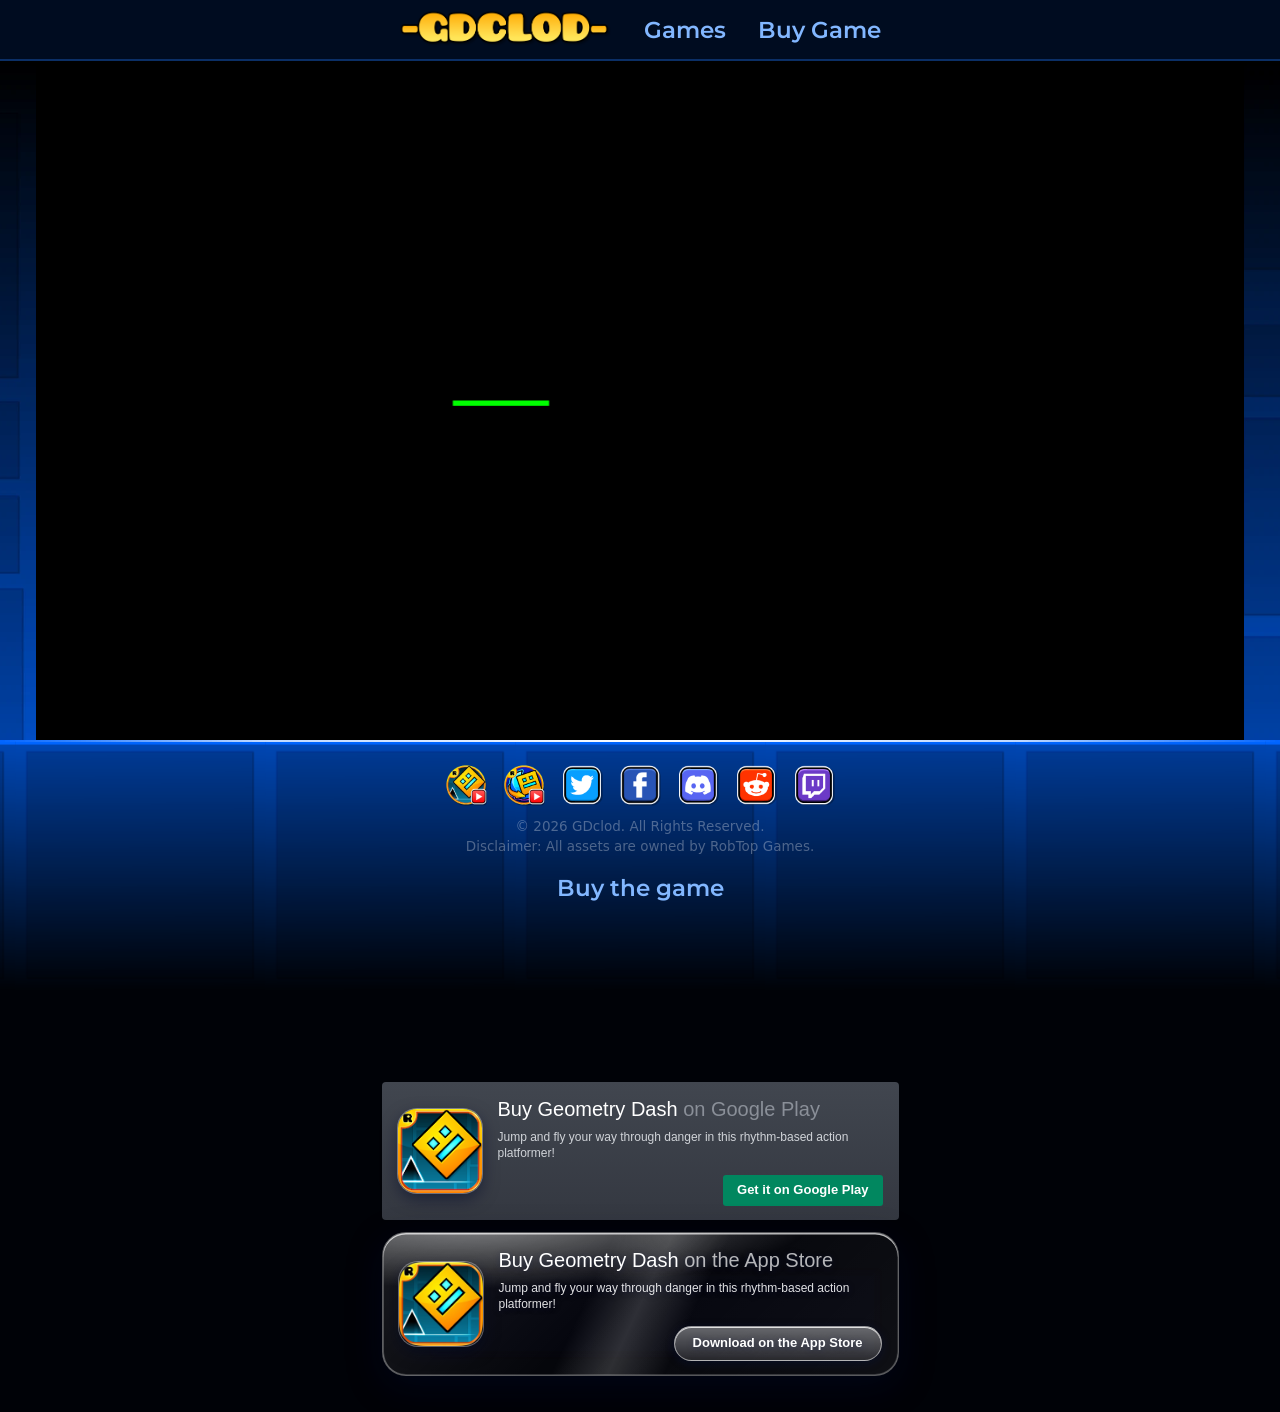
==== gdclod.html @ 6fcf48c2 "Add standalone single-file HTML version Co-Authored-By: Claude Sonnet 5.5 <noreply@anthropic.com>" ====
<!doctype html>
<html lang="en">
<head>
<meta charset="utf-8">
<meta name="viewport" content="width=device-width, initial-scale=1">
<title>Geometry Dash - Official Website</title>
<link rel="icon" href="[data-uri]" sizes="16x16 32x32 48x48">
<link rel="preconnect" href="https://fonts.googleapis.com">
<link href="https://fonts.googleapis.com/css2?family=Montserrat:wght@600&display=swap" rel="stylesheet">
<style>
:root{--bg:#000c20;--nav-link:#82b7ff}
*{box-sizing:border-box;margin:0;padding:0}
html,body{height:100%}
body{background:var(--bg);font-family:ui-sans-serif,system-ui,sans-serif;color:#fff}
a{text-decoration:none;color:inherit}
.page{min-height:100vh;display:flex;flex-direction:column;position:relative;overflow:hidden;background:var(--bg)}
.page::before{content:"";position:absolute;left:0;right:0;top:61px;bottom:0;z-index:0;
  background:url("[data-uri]") repeat-x 50% 0/1200px 1200px}

.top{height:61px;background:var(--bg);display:flex;align-items:center;justify-content:center;position:relative;z-index:60;flex-shrink:0;
  border-bottom:2px solid #0b2f66}
.logo{margin-right:32px;flex-shrink:0;display:block}
.logo span{display:inline-block;font:800 20px/1 Montserrat,sans-serif;letter-spacing:1px;color:#3a1c00;
  background:linear-gradient(#ffc13b,#f08a00);border:3px solid #3a1c00;border-radius:12px;padding:6px 14px}
.links{display:flex;gap:32px}
.links a{font:600 23px Montserrat,sans-serif;color:var(--nav-link);transition:color .15s}
.links a:hover{color:#fff}
.burger{display:none;position:absolute;right:16px;background:none;border:0;color:var(--nav-link);cursor:pointer}
.mobile{display:none;background:var(--bg);flex-direction:column;align-items:center;gap:14px;padding:0;max-height:0;overflow:hidden;position:relative;z-index:60;transition:max-height .2s,padding .2s}
.mobile.open{max-height:300px;padding:14px 0}
.mobile a{font:600 20px Montserrat,sans-serif;color:var(--nav-link)}
.mobile a:hover{color:#fff}

main{flex:none;display:flex;flex-direction:column;padding:0;min-height:0;position:relative;z-index:50}
.buy{padding:16px 12px 20px;text-align:center;position:relative}
.buy h2{font:600 23px Montserrat,sans-serif;color:var(--nav-link);margin-bottom:16px}
.buy .embed{width:517px;height:152px;max-width:100%;margin:0 auto;overflow:hidden;position:relative}
.buy .embed-link{position:absolute;inset:0;z-index:2}
.play-card{display:flex;flex-direction:column;gap:8px;width:517px;max-width:100%;margin:12px auto 0;padding:14px 16px;text-align:left;
  background:linear-gradient(#41464f,#343841);border-radius:4px;color:#fff;font:400 14px/1.3 Arial,Helvetica,sans-serif;transition:filter .15s}
.play-card:hover{filter:brightness(1.12)}
.pc-title{font-size:20px}
.pc-title small{font-size:20px;color:#8a8f98}
.pc-desc{font-size:12px;color:#d0d3d8}
/* Liquid-glass App Store card (see-through) */
/* "Regular" variant: medium transparency. Edge refraction comes from the SVG filter #lg-refract
   (Chromium); other browsers fall back to plain blur. */
.app-card{--mx:30%;--my:0%;position:relative;overflow:hidden;border-radius:24px;
  background:linear-gradient(135deg,rgba(255,255,255,.10) 0%,rgba(255,255,255,.02) 45%,rgba(255,255,255,.06) 100%);
  -webkit-backdrop-filter:blur(3px) saturate(150%);backdrop-filter:blur(3px) saturate(150%);
  border:1px solid rgba(255,255,255,.32);
  box-shadow:inset 0 1.5px 0 rgba(255,255,255,.7),inset 0 -1px 0 rgba(255,255,255,.18),inset 1px 0 0 rgba(255,255,255,.25),inset -1px 0 0 rgba(255,255,255,.12),0 10px 34px rgba(0,8,40,.45);
  text-shadow:0 1px 6px rgba(0,20,80,.35);
  transition:transform .3s cubic-bezier(.34,1.56,.64,1),box-shadow .25s ease,filter .25s ease}
@supports (backdrop-filter:url(#x)){
  .app-card{-webkit-backdrop-filter:url(#lg-refract) blur(2px) saturate(160%);backdrop-filter:url(#lg-refract) blur(2px) saturate(160%)}
}
/* Specular sheen + a light that follows the pointer (touch-point illumination) */
.app-card::before{content:"";position:absolute;inset:0;border-radius:inherit;pointer-events:none;
  background:radial-gradient(120% 90% at 18% -10%,rgba(255,255,255,.5),rgba(255,255,255,0) 55%),
             linear-gradient(115deg,rgba(255,255,255,0) 40%,rgba(255,255,255,.16) 50%,rgba(255,255,255,0) 60%)}
.app-card::after{content:"";position:absolute;inset:0;border-radius:inherit;pointer-events:none;opacity:0;transition:opacity .25s ease;
  background:radial-gradient(220px circle at var(--mx) var(--my),rgba(255,255,255,.32),rgba(255,255,255,0) 70%)}
.app-card:hover::after{opacity:1}
.app-card:hover{filter:none;transform:translateY(-2px) scale(1.01);
  box-shadow:inset 0 1.5px 0 rgba(255,255,255,.85),inset 0 -1px 0 rgba(255,255,255,.25),0 16px 44px rgba(0,8,40,.55)}
.app-card:active{transform:scale(.985)}
/* Accessibility fallbacks */
@supports not ((backdrop-filter:blur(1px)) or (-webkit-backdrop-filter:blur(1px))){
  .app-card{background:rgba(24,34,64,.88)}
}
@media (prefers-reduced-transparency:reduce){
  .app-card{background:rgba(24,34,64,.92);-webkit-backdrop-filter:none;backdrop-filter:none}
}
@media (prefers-reduced-motion:reduce){
  .app-card,.app-card:hover,.app-card:active{transition:none;transform:none}
  .app-card::after{display:none}
}
.app-card,.play-card:has(.app-icon){flex-direction:row;align-items:center;gap:16px}
.app-icon{flex:none;width:84px;height:84px;border-radius:19px;object-fit:cover;position:relative;
  box-shadow:0 0 0 1px rgba(255,255,255,.35),0 6px 16px rgba(0,8,40,.5)}
.pc-body{position:relative;display:flex;flex-direction:column;gap:8px;flex:1;min-width:0}
.app-card .pc-title small{color:rgba(255,255,255,.7)}
.app-card .pc-desc{color:rgba(255,255,255,.88)}
.app-card .pc-btn{position:relative;border-radius:999px;padding:8px 18px;
  background:linear-gradient(rgba(255,255,255,.38),rgba(255,255,255,.12));
  border:1px solid rgba(255,255,255,.5);
  box-shadow:inset 0 1px 0 rgba(255,255,255,.8),0 2px 10px rgba(0,20,80,.3)}
.pc-btn{align-self:flex-end;margin-top:6px;padding:7px 14px;border-radius:3px;background:#01875f;font-weight:700;font-size:13px}
.buy iframe{width:646px;height:190px;border:0;transform:scale(.8);transform-origin:0 0}
@media (max-width:560px){
  .buy .embed{width:323px;height:95px}
  .buy iframe{transform:scale(.5)}
}
.game{flex:none;width:100%;height:calc(100vh - 61px - var(--ground-min-height));min-height:320px;position:relative;overflow:hidden}
.game canvas{display:block;position:absolute;left:0;top:0}

:root{--ground-min-height:clamp(80px,20vh,160px)}
.ground{position:relative;z-index:55;flex-shrink:0;margin-top:0;min-height:var(--ground-min-height);
  background:url("[data-uri]") repeat-x center top/clamp(120px,50vw,250px) auto,#000207}
.floor-line{position:absolute;left:0;right:0;top:0;z-index:10;height:clamp(2px,.166667vw,4px)}
.floor-line img{display:block;width:100%;height:100%;object-fit:fill}
footer{position:relative;z-index:30;text-align:center;padding:24px 8px 16px}
.icons{display:flex;gap:16px;justify-content:center;margin-bottom:12px;position:relative}
.icons a{width:clamp(32px,3.2vw + 8px,42px);height:clamp(32px,3.2vw + 8px,42px);display:block;transition:transform .15s}
.icons a:hover{transform:scale(1.1)}
.icons svg,.icons img{width:100%;height:100%;display:block;object-fit:contain}
.legal{font:600 15.4px ui-sans-serif,system-ui,sans-serif;color:rgba(255,255,255,.5);position:relative}
.legal a:hover{color:#fff}
.legal b{margin:0 8px;font-weight:600}
.copy,.disclaimer{font-size:clamp(8px,min(2vw,1.5vh),14px);color:rgba(255,255,255,.3);position:relative;padding-bottom:4px}

@media (max-width:767px){
  .links{display:none}
  .burger{display:block}
  .mobile{display:flex}
  .logo{margin-right:0}
  .game{min-height:300px}
  .loading{width:70%}
}

</style>
</head>
<body>
<!-- Edge-refraction filter for the liquid-glass card: the map leaves the centre neutral and pushes
     the sampled backdrop inward near the edges, so content behind appears bent like a lens. -->
<svg width="0" height="0" style="position:absolute" aria-hidden="true" focusable="false">
  <filter id="lg-refract" x="0" y="0" width="100%" height="100%" color-interpolation-filters="sRGB">
    <feImage x="0" y="0" width="100%" height="100%" preserveAspectRatio="none" result="map" href="data:image/svg+xml;utf8,%3Csvg xmlns='http://www.w3.org/2000/svg' viewBox='0 0 100 100' preserveAspectRatio='none'%3E%3Cdefs%3E%3ClinearGradient id='r' x1='0' x2='1' y1='0' y2='0'%3E%3Cstop offset='0' stop-color='rgb(255,0,0)'/%3E%3Cstop offset='.10' stop-color='rgb(128,0,0)'/%3E%3Cstop offset='.90' stop-color='rgb(128,0,0)'/%3E%3Cstop offset='1' stop-color='rgb(0,0,0)'/%3E%3C/linearGradient%3E%3ClinearGradient id='g' x1='0' x2='0' y1='0' y2='1'%3E%3Cstop offset='0' stop-color='rgb(0,255,0)'/%3E%3Cstop offset='.22' stop-color='rgb(0,128,0)'/%3E%3Cstop offset='.78' stop-color='rgb(0,128,0)'/%3E%3Cstop offset='1' stop-color='rgb(0,0,0)'/%3E%3C/linearGradient%3E%3C/defs%3E%3Crect width='100' height='100' fill='black'/%3E%3Crect width='100' height='100' fill='url(%23r)'/%3E%3Crect width='100' height='100' fill='url(%23g)' style='mix-blend-mode:screen'/%3E%3C/svg%3E"/>
    <feDisplacementMap in="SourceGraphic" in2="map" scale="44" xChannelSelector="R" yChannelSelector="G"/>
  </filter>
</svg>
<div class="page">
  <nav class="top">
    <a class="logo" href="#" aria-label="Home"><img src="[data-uri]" alt="GDCLOD" height="38" onerror="this.outerHTML='<span>LOGO</span>'"></a>
    <div class="links">
      <a href="https://www.geometrydash.com/games/">Games</a>
      <a href="#buy">Buy Game</a>
    </div>
    <button class="burger" aria-label="Menu" onclick="document.querySelector('.mobile').classList.toggle('open')">
      <svg width="28" height="28" viewBox="0 0 24 24" fill="none" stroke="currentColor" stroke-width="2.4" stroke-linecap="round"><path d="M4 6h16M4 12h16M4 18h16"/></svg>
    </button>
  </nav>
  <div class="mobile">
    <a href="#">Home</a>
    <a href="https://www.geometrydash.com/games/">Games</a>
    <a href="#buy">Buy Game</a>
  </div>

  <main>
    <div class="game" id="game">
      <canvas id="canvas" width="1138" height="640"></canvas>
    </div>
  </main>

  <div class="ground">
  <div class="floor-line"><img src="[data-uri]" alt=""></div>
  <footer>
    <div class="icons">
      <a href="#" title="Geometry Dash"><svg viewBox="0 0 40 40"><rect x="3" y="3" width="34" height="34" rx="8" fill="#f5a623" stroke="#7a4b00" stroke-width="2.5"/><rect x="12" y="12" width="16" height="16" fill="#4fc3f7" stroke="#0b3a5a" stroke-width="2"/></svg></a>
      <a href="#" title="Geometry Dash Lite"><svg viewBox="0 0 40 40"><rect x="3" y="3" width="34" height="34" rx="8" fill="#f5a623" stroke="#7a4b00" stroke-width="2.5"/><rect x="12" y="12" width="16" height="16" fill="#7cff6b" stroke="#0b5a1a" stroke-width="2"/></svg></a>
      <a href="#" title="Twitter"><svg viewBox="0 0 40 40"><rect x="2" y="2" width="36" height="36" rx="8" fill="#1d9bf0" stroke="#0a3d66" stroke-width="2"/><path fill="#fff" d="M30 14.2c-.7.3-1.4.5-2.2.6.8-.5 1.4-1.2 1.7-2.1-.7.4-1.600.8-2.500.9a3.900 3.900 0 0 0-6.700 3.600c-3.200-.2-6.100-1.700-8-4.100-.3.600-.5 1.200-.5 2 0 1.300.7 2.500 1.700 3.200-.6 0-1.200-.2-1.800-.5 0 1.900 1.300 3.500 3.100 3.900-.6.200-1.200.2-1.800.1.500 1.500 1.900 2.700 3.600 2.700A7.900 7.900 0 0 1 10 26.500c1.800 1.100 3.800 1.800 6 1.800 7.200 0 11.200-6 11.200-11.200v-.5c.8-.6 1.400-1.300 1.900-2.100z"/></svg></a>
      <a href="#" title="Facebook"><svg viewBox="0 0 40 40"><rect x="2" y="2" width="36" height="36" rx="8" fill="#1877f2" stroke="#0a2a66" stroke-width="2"/><path fill="#fff" d="M22 33V21h4l.6-4.600H22v-3c0-1.300.4-2.200 2.300-2.200H27V7.100C26.600 7 25.200 7 23.600 7 20.200 7 18 9 18 12.700v3.700h-4V21h4v12z"/></svg></a>
      <a href="#" title="Discord"><svg viewBox="0 0 40 40"><rect x="2" y="2" width="36" height="36" rx="8" fill="#5865f2" stroke="#1f2766" stroke-width="2"/><path fill="#fff" d="M28 12.500a17 17 0 0 0-4.200-1.300l-.5 1.100a15.800 15.800 0 0 0-4.600 0l-.5-1.100A17 17 0 0 0 14 12.500c-2.700 4-3.400 7.900-3 11.800a17 17 0 0 0 5.100 2.600l1.100-1.800c-.6-.2-1.200-.5-1.700-.9l.4-.3a12 12 0 0 0 10.200 0l.4.300c-.5.400-1.100.7-1.700.9l1.100 1.800a17 17 0 0 0 5.100-2.600c.5-4.500-.8-8.400-3-11.800zM17.500 22c-1 0-1.800-.9-1.800-2s.8-2 1.800-2 1.800.9 1.800 2-.8 2-1.800 2zm5 0c-1 0-1.800-.9-1.800-2s.8-2 1.800-2 1.800.9 1.800 2-.8 2-1.800 2z"/></svg></a>
      <a href="#" title="Reddit"><svg viewBox="0 0 40 40"><rect x="2" y="2" width="36" height="36" rx="8" fill="#ff4500" stroke="#6b1d00" stroke-width="2"/><ellipse cx="20" cy="23" rx="9" ry="6.500" fill="#fff"/><circle cx="16.500" cy="22" r="1.700" fill="#ff4500"/><circle cx="23.500" cy="22" r="1.700" fill="#ff4500"/><circle cx="27" cy="16" r="2" fill="#fff"/><path d="M14 26c3 2 9 2 12 0" stroke="#ff4500" stroke-width="1.400" fill="none"/></svg></a>
      <a href="#" title="Twitch"><svg viewBox="0 0 40 40"><rect x="2" y="2" width="36" height="36" rx="8" fill="#9146ff" stroke="#35177a" stroke-width="2"/><path fill="#fff" d="M11 9l-2 5v17h6v3h4l3-3h5l6-6V9zm18 14l-4 4h-6l-3 3v-3h-5V11h18zm-4-9h-2.500v7H25zm-6 0h-2.500v7H19z"/></svg></a>
    </div>
    <div class="copy">© 2026 GDclod. All Rights Reserved.</div>
    <div class="disclaimer">Disclaimer: All assets are owned by RobTop Games.</div>
    <section class="buy" id="buy">
      <h2>Buy the game</h2>
      <div class="embed"><iframe src="https://store.steampowered.com/widget/322170/" title="Geometry Dash on Steam" loading="lazy" width="646" height="190" frameborder="0"></iframe><a class="embed-link" href="https://store.steampowered.com/app/322170/Geometry_Dash/" target="_blank" rel="noopener" aria-label="Open Geometry Dash on Steam"></a></div>
      <a class="play-card" href="https://play.google.com/store/apps/details?id=com.robtopx.geometryjump&hl=en_US&pli=1" target="_blank" rel="noopener">
        <img class="app-icon" src="[data-uri]" alt="" width="84" height="84">
        <span class="pc-body">
          <span class="pc-title">Buy Geometry Dash <small>on Google Play</small></span>
          <span class="pc-desc">Jump and fly your way through danger in this rhythm-based action platformer!</span>
          <span class="pc-btn">Get it on Google Play</span>
        </span>
      </a>
      <a class="play-card app-card" href="https://apps.apple.com/us/app/geometry-dash/id625334537" target="_blank" rel="noopener">
        <img class="app-icon" src="[data-uri]" alt="" width="84" height="84">
        <span class="pc-body">
          <span class="pc-title">Buy Geometry Dash <small>on the App Store</small></span>
          <span class="pc-desc">Jump and fly your way through danger in this rhythm-based action platformer!</span>
          <span class="pc-btn">Download on the App Store</span>
        </span>
      </a>
    </section>
  </footer>
  </div>
</div>
<script>
const ICONS = {"game1": "[data-uri]", "game2": "[data-uri]", "twitter": "[data-uri]", "facebook": "[data-uri]", "discord": "[data-uri]", "reddit": "[data-uri]", "twitch": "[data-uri]"};
// Game area: the original embeds a hosted game build here. Swap this for your own
// <iframe src="..."> or canvas once you have a build to show.
// Optional footer icons: if img/<name>.png exists, use it in place of the placeholder SVG.
['game1', 'game2', 'twitter', 'facebook', 'discord', 'reddit', 'twitch'].forEach((name, i) => {
  const a = document.querySelectorAll('.icons a')[i];
  const img = new Image();
  img.onload = () => { a.innerHTML = ''; a.appendChild(img); };
  img.src = ICONS[name];
});

// Liquid-glass card: let the highlight follow the pointer.
document.querySelectorAll('.app-card').forEach(card => {
  card.addEventListener('pointermove', e => {
    const r = card.getBoundingClientRect();
    card.style.setProperty('--mx', (e.clientX - r.left) + 'px');
    card.style.setProperty('--my', (e.clientY - r.top) + 'px');
  });
});

// Smooth-scroll to in-page anchors (Buy Game) instead of jumping.
document.querySelectorAll('a[href^="#"]').forEach(a => {
  const id = a.getAttribute('href').slice(1);
  if (!id) return;
  a.addEventListener('click', e => {
    const target = document.getElementById(id);
    if (!target) return;
    e.preventDefault();
    document.querySelector('.mobile')?.classList.remove('open');
    history.replaceState(null, '', '#' + id);
    const reduce = matchMedia('(prefers-reduced-motion: reduce)').matches;
    target.scrollIntoView({ behavior: reduce ? 'auto' : 'smooth', block: 'start' });
  });
});

// Game canvas: 1138x640 internal resolution, scaled by CSS to fit the #game box
// while keeping the aspect ratio (same sizing approach as the original).
const canvas = document.getElementById('canvas');
const ctx = canvas.getContext('2d');
const box = document.getElementById('game');

function fit() {
  const bw = box.clientWidth, bh = box.clientHeight;
  const s = Math.min(bw / canvas.width, bh / canvas.height);
  const w = canvas.width * s, h = canvas.height * s;
  canvas.style.width = w + 'px';
  canvas.style.height = h + 'px';
  canvas.style.marginLeft = (bw - w) / 2 + 'px';
  canvas.style.marginTop = (bh - h) / 2 + 'px';
}
new ResizeObserver(fit).observe(box);
fit();

// Placeholder loading screen; replace draw() with your game's render loop.
let p = 0;
function draw() {
  const W = canvas.width, H = canvas.height;
  ctx.fillStyle = '#000';
  ctx.fillRect(0, 0, W, H);
  const bw = W * 0.31, bx = (W - bw) / 2, by = H / 2;
  ctx.fillStyle = '#00ff00';
  ctx.fillRect(bx, by, bw * p / 100, 5);
  if (p >= 100) {
    ctx.fillStyle = '#88aaaa';
    ctx.font = '600 16px Montserrat, sans-serif';
    ctx.textAlign = 'center';
    ctx.fillText('Game build not included. Draw your game on this canvas.', W / 2, by + 36);
  }
}
const t = setInterval(() => {
  p = Math.min(100, p + Math.random() * 6);
  draw();
  if (p >= 100) clearInterval(t);
}, 120);
draw();

</script>
</body>
</html>
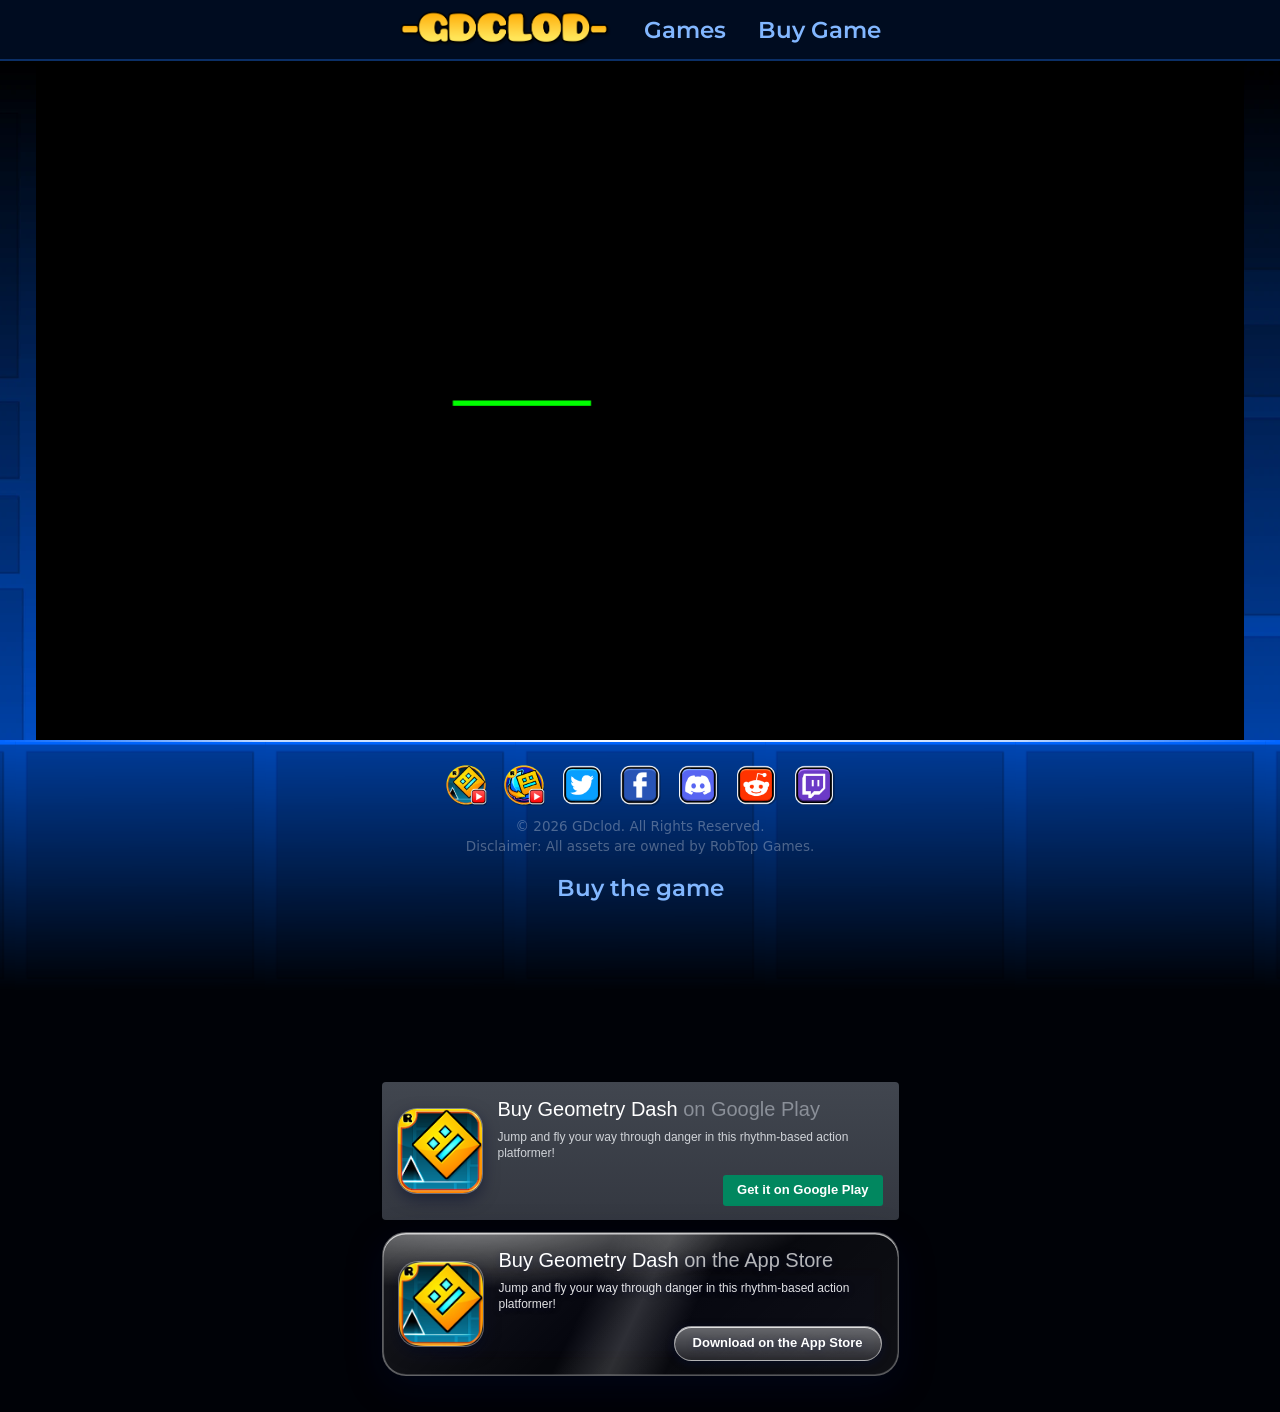
==== commit 88f4795e: "Retitle site to GDclod Co-Authored-By: Claude Sonnet 5.5 <noreply@anthropic.com>" ====
--- a/gdclod.html
+++ b/gdclod.html
@@ -3,7 +3,7 @@
 <head>
 <meta charset="utf-8">
 <meta name="viewport" content="width=device-width, initial-scale=1">
-<title>Geometry Dash - Official Website</title>
+<title>GDclod</title>
 <link rel="icon" href="[data-uri]" sizes="16x16 32x32 48x48">
 <link rel="preconnect" href="https://fonts.googleapis.com">
 <link href="https://fonts.googleapis.com/css2?family=Montserrat:wght@600&display=swap" rel="stylesheet">
